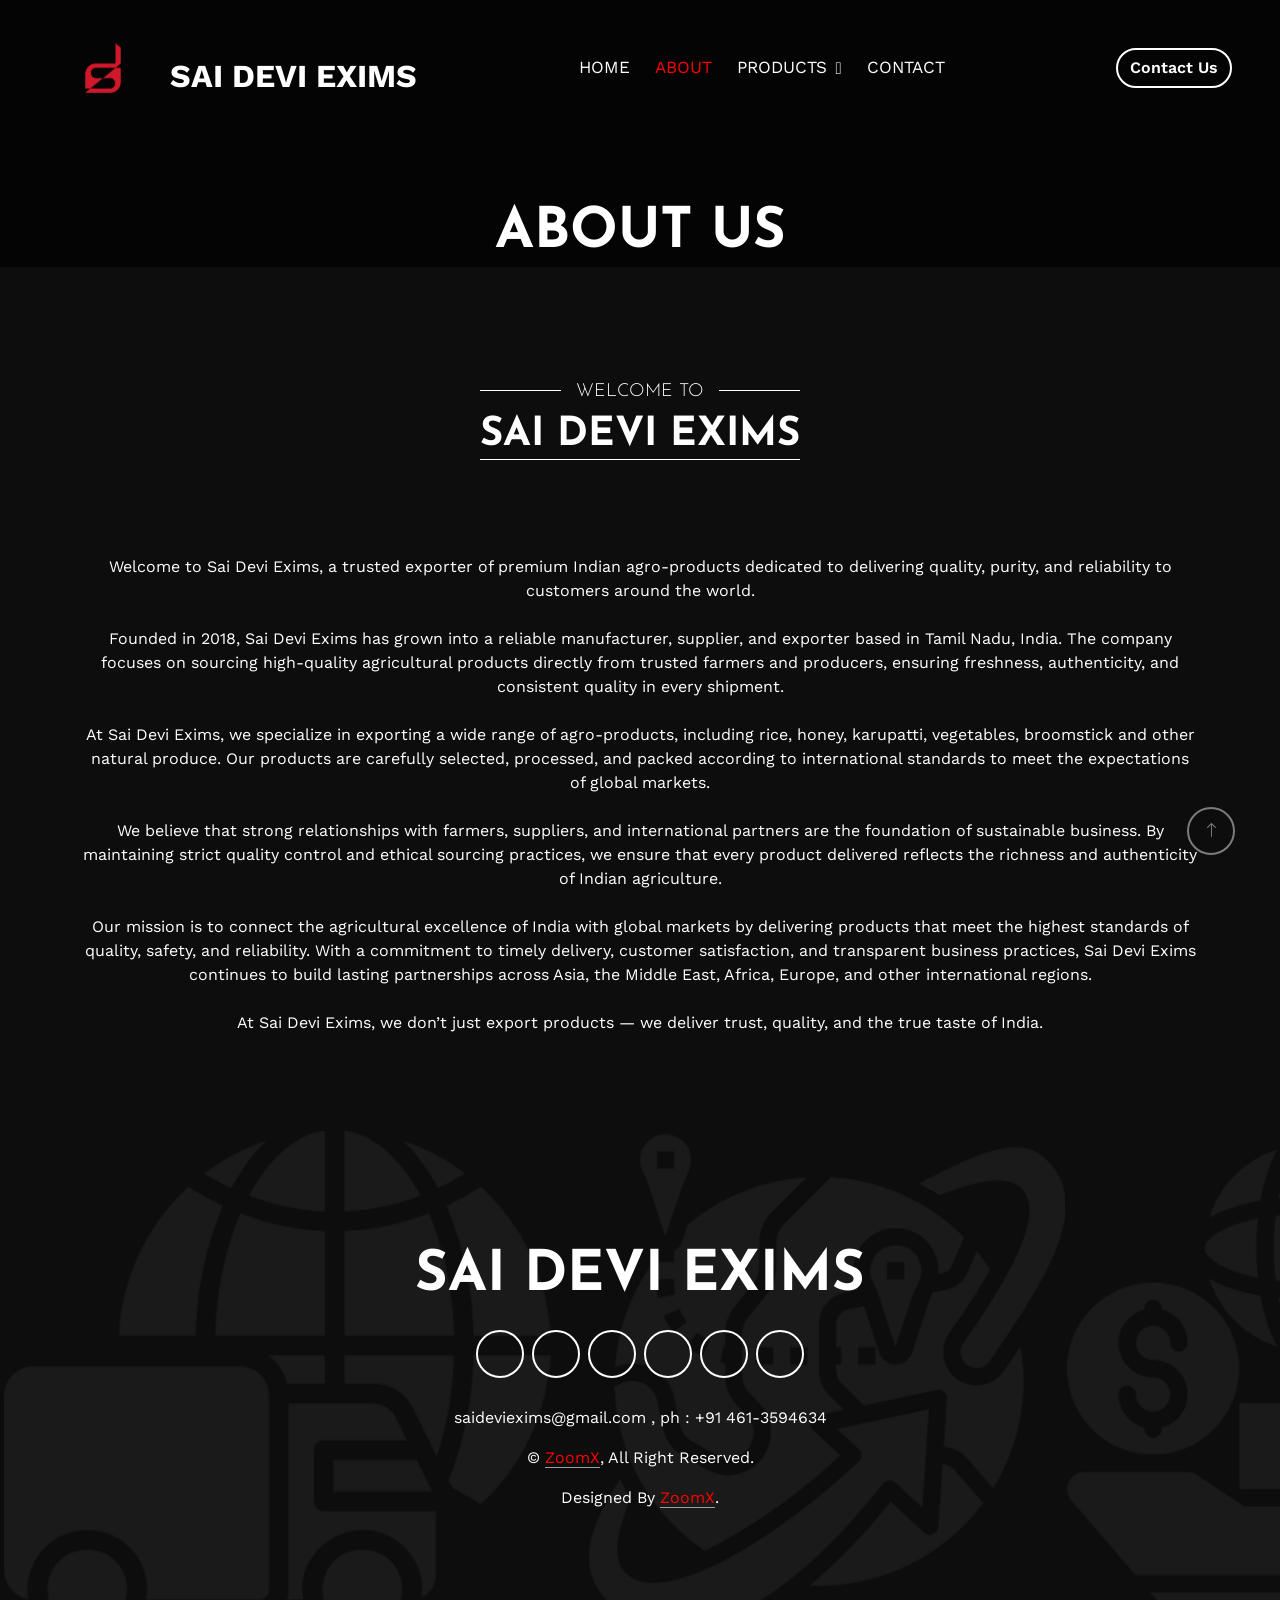
==== about.html @ bf6e1335 "hii hii" ====
<!DOCTYPE html>
<html lang="en">

<head>
    <meta charset="utf-8">
    <link rel="icon" type="image/png" href="./img/whitelogo.png">   
    <title>About - Sai Devi Exims</title>
    <meta content="width=device-width, initial-scale=1.0" name="viewport">
    <meta content="" name="keywords">
    <meta content="" name="description">

    <!-- Favicon -->
    <link href="img/favicon.ico" rel="icon">

    <!-- Google Web Fonts -->
    <link rel="preconnect" href="https://fonts.googleapis.com">
    <link rel="preconnect" href="https://fonts.gstatic.com" crossorigin>
    <link
        href="https://fonts.googleapis.com/css2?family=Josefin+Sans:wght@300;700&family=Work+Sans:wght@400;600&display=swap"
        rel="stylesheet">

    <!-- Icon Font Stylesheet -->
    <link href="https://cdnjs.cloudflare.com/ajax/libs/font-awesome/7.0.0/css/all.min.css" rel="stylesheet">
    <link href="https://cdn.jsdelivr.net/npm/bootstrap-icons@1.4.1/font/bootstrap-icons.css" rel="stylesheet">

    <!-- Libraries Stylesheet -->
    <link href="lib/animate/animate.min.css" rel="stylesheet">
    <link href="lib/lightbox/css/lightbox.min.css" rel="stylesheet">
    <link href="lib/owlcarousel/assets/owl.carousel.min.css" rel="stylesheet">

    <!-- Customized Bootstrap Stylesheet -->
    <link href="css/bootstrap.min.css" rel="stylesheet">

    <!-- Template Stylesheet -->
    <link href="css/style.css" rel="stylesheet">
</head>

<body>
    <!-- Spinner Start -->
    <div id="spinner"
        class="show bg-dark position-fixed translate-middle w-100 vh-100 top-50 start-50 d-flex align-items-center justify-content-center">
        <div class="spinner-grow text-primary" style="width: 3rem; height: 3rem;" role="status">
            <span class="sr-only">Loading...</span>
        </div>
    </div>
    <!-- Spinner End -->


    <!-- Header Start -->
    <div class="container-fluid p-0">
        <nav class="navbar navbar-expand-lg navbar-dark px-lg-5">
            <div href="" class="navbar-brand d-flex align-items-center ms-lg-0">
                <span class="brand-logo"></span>
                <span class="brand-text"></span>
            </div>
            <button type="button" class="navbar-toggler me-4" data-bs-toggle="collapse"
                data-bs-target="#navbarCollapse">
                <span class="navbar-toggler-icon"></span>
            </button>
            <div class="collapse navbar-collapse" id="navbarCollapse">
                <div class="navbar-nav mx-auto p-4 p-lg-0">
                    <a href="index.html" class="nav-item nav-link">Home</a>
                    <a href="about.html" class="nav-item nav-link active">About</a>
                    <div class="nav-item dropdown">
                        <a href="#" class="nav-link dropdown-toggle" data-bs-toggle="dropdown">Products</a>
                        <div class="dropdown-menu m-0">
                            <a href="honey.html" class="dropdown-item">Honey</a>
                            <a href="rice.html" class="dropdown-item">Rice</a>
                            <a href="karupatti.html" class="dropdown-item">Karupatti</a>
                            <a href="vegetables.html" class="dropdown-item">Vegetables</a>
                            <a href="broomstick.html" class="dropdown-item">Broom Stick</a>
                        </div>
                    </div>
                    <a href="contact.html" class="nav-item nav-link">Contact</a>
                </div>
                <!-- div>
                        <button class="theme-toggle-btn" onclick="toggleTheme()" title="Toggle dark/light mode">
                            <img src="./img/sun_icon.png" class="icon-moon" alt="Dark mode">
                            <img src="./img/moon_icon.png" class="icon-sun" alt="Light mode">
                        </button>
                </div -->
                <div class="d-none d-lg-flex">
                    <a class="btn custom-btn border-2" href="contact.html">Contact Us</a>
                </div>
            </div>
        </nav>

        <div class="page-header pb-0">
            <div class="container text-center py-0">
                <h1 class="display-4 text-uppercase mb-3 animated slideInDown">About us</h1>
                
            </div>
        </div>
    </div>
    <!-- Header End -->


    <!-- About Start -->
    <div class="container-fluid">
        <div class="container">
            <div class="row g-5 align-items-center">
                <div class="col-lg-12 pb-0 pb-lg-5 py-5">
                    <div class="pb-0 pb-lg-5 py-5">
                        <div class="title wow fadeInUp text-center w-100" data-wow-delay="0.1s">
                            <div class="title-center" style="width: fit-content; margin: 0 auto;">
                                <h5>Welcome to</h5>
                                <h1>Sai Devi Exims</h1>
                            </div>
                        </div>
                        </div>
                        <p class="mb-4 wow fadeInUp about-text text-center" data-wow-delay="0.2s">Welcome to Sai Devi Exims, a trusted exporter of premium Indian agro-products dedicated to delivering quality, purity, and reliability to customers around the world.<br><br>

Founded in 2018, Sai Devi Exims has grown into a reliable manufacturer, supplier, and exporter based in Tamil Nadu, India. The company focuses on sourcing high-quality agricultural products directly from trusted farmers and producers, ensuring freshness, authenticity, and consistent quality in every shipment.<br><br>

At Sai Devi Exims, we specialize in exporting a wide range of agro-products, including rice, honey, karupatti, vegetables, broomstick and other natural produce. Our products are carefully selected, processed, and packed according to international standards to meet the expectations of global markets.<br><br>

We believe that strong relationships with farmers, suppliers, and international partners are the foundation of sustainable business. By maintaining strict quality control and ethical sourcing practices, we ensure that every product delivered reflects the richness and authenticity of Indian agriculture.<br><br>

Our mission is to connect the agricultural excellence of India with global markets by delivering products that meet the highest standards of quality, safety, and reliability. With a commitment to timely delivery, customer satisfaction, and transparent business practices, Sai Devi Exims continues to build lasting partnerships across Asia, the Middle East, Africa, Europe, and other international regions.<br><br>

At Sai Devi Exims, we don’t just export products — we deliver trust, quality, and the true taste of India.</p>
                        <!-- ul class="list-group list-group-flush mb-5 wow fadeInUp" data-wow-delay="0.3s">
                            <li class="list-group-item bg-dark text-body border-secondary ps-0">
                                <i class="fa fa-check-circle text-primary me-1"></i> Lorem ipsum dolor sit amet
                                consectetur elit.
                            </li>
                            <li class="list-group-item bg-dark text-body border-secondary ps-0">
                                <i class="fa fa-check-circle text-primary me-1"></i> Donec vehicula, sem ut tempus
                                tempus.
                            </li>
                            <li class="list-group-item bg-dark text-body border-secondary ps-0">
                                <i class="fa fa-check-circle text-primary me-1"></i> Morbi mi dapibus, feugiat nisi non
                                mollis justo.
                            </li>
                        </ul -->
                        <!-- div class="row wow fadeInUp" data-wow-delay="0.4s">
                            <div class="col-6">
                                <a href="#!" class="btn btn-outline-primary border-2 py-3 w-100">Become A Model</a>
                            </div>
                            <div class="col-6">
                                <a href="#!" class="btn btn-primary py-3 w-100">Schedule Casting</a>
                            </div -->
                        </div>
                    </div>
                </div>
                <div class="col-lg-5 wow fadeInUp" data-wow-delay="0.5s">
                    <img class="img-fluid" src="img/about.png" alt="">
                </div>
            </div>
        </div>
    </div>
    <!-- About End -->


    <!-- Banner Start >
    <div class="container-fluid py-5 bg-secondary">
        <div class="container py-5">
            <div class="row g-0 justify-content-center">
                <div class="col-lg-7 text-center">
                    <div class="title mx-5 px-5 wow fadeInUp" data-wow-delay="0.1s">
                        <div class="title-center">
                            <h5>Casting</h5>
                            <h1>Want to be a Model?</h1>
                        </div>
                    </div>
                    <p class="fs-5 mb-5 wow fadeInUp" data-wow-delay="0.2s">Lorem ipsum dolor sit amet, consectetur
                        adipiscing elit. Sed erat lectus, venenatis sit amet egestas eget, aliquet a nisl.</p>
                    <div class="position-relative wow fadeInUp" data-wow-delay="0.3s">
                        <input class="form-control border-0 bg-dark rounded-pill w-100 py-4 ps-4 pe-5" type="text"
                            placeholder="Your email">
                        <button type="button" class="btn btn-primary py-3 px-4 position-absolute top-0 end-0 me-2"
                            style="margin-top: 7px;">SignUp</button>
                    </div>
                </div>
            </div>
        </div>
    </div>
    <Banner End -->


    <!-- Team Start>
    <div class="container-fluid py-5">
        <div class="container py-5">
            <div class="text-center">
                <div class="title wow fadeInUp" data-wow-delay="0.1s">
                    <div class="title-center">
                        <h5>Models</h5>
                        <h1>Meet Our Models</h1>
                    </div>
                </div>
            </div>
            <div class="row g-4">
                <div class="col-lg-3 col-md-6 wow fadeInUp" data-wow-delay="0.1s">
                    <div class="team-item">
                        <div class="team-body">
                            <div class="team-before">
                                <span>Age</span>
                                <span>Height</span>
                                <span>Weight</span>
                                <span>Bust</span>
                                <span>Waist</span>
                                <span>Hips</span>
                            </div>
                            <img class="img-fluid" src="img/team-1.jpg" alt="">
                            <div class="team-after">
                                <span>22</span>
                                <span>185</span>
                                <span>55</span>
                                <span>79</span>
                                <span>59</span>
                                <span>89</span>
                            </div>
                        </div>
                        <a class="team-name" href="#">
                            <h5 class="text-uppercase mb-0">Naomy Olsen</h5>
                        </a>
                    </div>
                </div>
                <div class="col-lg-3 col-md-6 wow fadeInUp" data-wow-delay="0.3s">
                    <div class="team-item">
                        <div class="team-body">
                            <div class="team-before">
                                <span>Age</span>
                                <span>Height</span>
                                <span>Weight</span>
                                <span>Bust</span>
                                <span>Waist</span>
                                <span>Hips</span>
                            </div>
                            <img class="img-fluid" src="img/team-2.jpg" alt="">
                            <div class="team-after">
                                <span>22</span>
                                <span>185</span>
                                <span>55</span>
                                <span>79</span>
                                <span>59</span>
                                <span>89</span>
                            </div>
                        </div>
                        <a class="team-name" href="#">
                            <h5 class="text-uppercase mb-0">Pamela Torney</h5>
                        </a>
                    </div>
                </div>
                <div class="col-lg-3 col-md-6 wow fadeInUp" data-wow-delay="0.5s">
                    <div class="team-item">
                        <div class="team-body">
                            <div class="team-before">
                                <span>Age</span>
                                <span>Height</span>
                                <span>Weight</span>
                                <span>Bust</span>
                                <span>Waist</span>
                                <span>Hips</span>
                            </div>
                            <img class="img-fluid" src="img/team-3.jpg" alt="">
                            <div class="team-after">
                                <span>22</span>
                                <span>185</span>
                                <span>55</span>
                                <span>79</span>
                                <span>59</span>
                                <span>89</span>
                            </div>
                        </div>
                        <a class="team-name" href="#">
                            <h5 class="text-uppercase mb-0">Joanne Irwin</h5>
                        </a>
                    </div>
                </div>
                <div class="col-lg-3 col-md-6 wow fadeInUp" data-wow-delay="0.7s">
                    <div class="team-item">
                        <div class="team-body">
                            <div class="team-before">
                                <span>Age</span>
                                <span>Height</span>
                                <span>Weight</span>
                                <span>Bust</span>
                                <span>Waist</span>
                                <span>Hips</span>
                            </div>
                            <img class="img-fluid" src="img/team-4.jpg" alt="">
                            <div class="team-after">
                                <span>22</span>
                                <span>185</span>
                                <span>55</span>
                                <span>79</span>
                                <span>59</span>
                                <span>89</span>
                            </div>
                        </div>
                        <a class="team-name" href="#">
                            <h5 class="text-uppercase mb-0">Gillian Rowe</h5>
                        </a>
                    </div>
                </div>
                <div class="col-lg-3 col-md-6 wow fadeInUp" data-wow-delay="0.1s">
                    <div class="team-item">
                        <div class="team-body">
                            <div class="team-before">
                                <span>Age</span>
                                <span>Height</span>
                                <span>Weight</span>
                                <span>Bust</span>
                                <span>Waist</span>
                                <span>Hips</span>
                            </div>
                            <img class="img-fluid" src="img/team-5.jpg" alt="">
                            <div class="team-after">
                                <span>22</span>
                                <span>185</span>
                                <span>55</span>
                                <span>79</span>
                                <span>59</span>
                                <span>89</span>
                            </div>
                        </div>
                        <a class="team-name" href="#">
                            <h5 class="text-uppercase mb-0">Naomy Olsen</h5>
                        </a>
                    </div>
                </div>
                <div class="col-lg-3 col-md-6 wow fadeInUp" data-wow-delay="0.3s">
                    <div class="team-item">
                        <div class="team-body">
                            <div class="team-before">
                                <span>Age</span>
                                <span>Height</span>
                                <span>Weight</span>
                                <span>Bust</span>
                                <span>Waist</span>
                                <span>Hips</span>
                            </div>
                            <img class="img-fluid" src="img/team-6.jpg" alt="">
                            <div class="team-after">
                                <span>22</span>
                                <span>185</span>
                                <span>55</span>
                                <span>79</span>
                                <span>59</span>
                                <span>89</span>
                            </div>
                        </div>
                        <a class="team-name" href="#">
                            <h5 class="text-uppercase mb-0">Pamela Torney</h5>
                        </a>
                    </div>
                </div>
                <div class="col-lg-3 col-md-6 wow fadeInUp" data-wow-delay="0.5s">
                    <div class="team-item">
                        <div class="team-body">
                            <div class="team-before">
                                <span>Age</span>
                                <span>Height</span>
                                <span>Weight</span>
                                <span>Bust</span>
                                <span>Waist</span>
                                <span>Hips</span>
                            </div>
                            <img class="img-fluid" src="img/team-7.jpg" alt="">
                            <div class="team-after">
                                <span>22</span>
                                <span>185</span>
                                <span>55</span>
                                <span>79</span>
                                <span>59</span>
                                <span>89</span>
                            </div>
                        </div>
                        <a class="team-name" href="#">
                            <h5 class="text-uppercase mb-0">Joanne Irwin</h5>
                        </a>
                    </div>
                </div>
                <div class="col-lg-3 col-md-6 wow fadeInUp" data-wow-delay="0.7s">
                    <div class="team-item">
                        <div class="team-body">
                            <div class="team-before">
                                <span>Age</span>
                                <span>Height</span>
                                <span>Weight</span>
                                <span>Bust</span>
                                <span>Waist</span>
                                <span>Hips</span>
                            </div>
                            <img class="img-fluid" src="img/team-8.jpg" alt="">
                            <div class="team-after">
                                <span>22</span>
                                <span>185</span>
                                <span>55</span>
                                <span>79</span>
                                <span>59</span>
                                <span>89</span>
                            </div>
                        </div>
                        <a class="team-name" href="#">
                            <h5 class="text-uppercase mb-0">Gillian Rowe</h5>
                        </a>
                    </div>
                </div>
            </div>
        </div>
    </div>
    <Team End -->


    <!-- Footer Start -->
    <div class="container-fluid bg-dark text-light footer py-5 wow fadeIn" data-wow-delay="0.1s">
        <div class="container text-center py-5">
            <P>
                <h1 class="display-4 mb-3 text-white text-uppercase">SAI DEVI EXIMS</h1>
            </P>
            <div class="d-flex justify-content-center mb-4">
                <a class="btn btn-lg-square btn-wh border-2 m-1" href="https://x.com/SAIDEVIEXIMS"><i
                        class="fab fa-x-twitter"></i></a>
                <a class="btn btn-lg-square btn-wh border-2 m-1" href="https://www.facebook.com/profile.php?id=61584867302200"><i
                        class="fab fa-facebook-f"></i></a>
                <a class="btn btn-lg-square btn-wh border-2 m-1" href="https://www.instagram.com/saidevi_exims/"><i
                        class="fab fa-instagram"></i></a>
                <a class="btn btn-lg-square btn-wh border-2 m-1" href="https://www.linkedin.com/in/saran-vignesh-6311523b6/"><i
                        class="fab fa-linkedin-in"></i></a>
                <a class="btn btn-lg-square btn-wh border-2 m-1" href="tel:914613594634"><i
                        class="fa-solid fa-phone"></i></a>
                <a class="btn btn-lg-square btn-wh border-2 m-1" href="https://wa.me/917695802336?text=Hello%20Sai%20Devi%20Exims,%20I%20am%20interested%20in%20your%20import%20and%20export%20products.%20Please%20share%20more%20details%20about%20your%20available%20products%20and%20pricing."><i
                        class="fab fa-whatsapp"></i></a>
            </div>
            <p style="color: rgb(255, 255, 255);">saideviexims@gmail.com ,<span class="phone-block"> ph : +91 461-3594634</span></p>
            <p style="color: rgb(255, 255, 255);">&copy; <a class="border-bottom" href="https://www.zoomx.org/" style="color: red;">ZoomX</a>, All Right Reserved.</p>
            <p style="color: rgb(255, 255, 255);" class="mb-0">Designed By <a class="border-bottom" href="https://www.zoomx.org/" style="color: red;">ZoomX</a>. </p>
        </div>
    </div>
    <!-- Footer End -->


    <!-- Back to Top -->
    <a href="#" class="btn btn-wh border-2 btn-lg-square back-to-top"><i class="bi bi-arrow-up"></i></a>


    <!-- JavaScript Libraries -->
    <script src="https://code.jquery.com/jquery-3.4.1.min.js"></script>
    <script src="https://cdn.jsdelivr.net/npm/bootstrap@5.0.0/dist/js/bootstrap.bundle.min.js"></script>
    <script src="lib/wow/wow.min.js"></script>
    <script src="lib/easing/easing.min.js"></script>
    <script src="lib/waypoints/waypoints.min.js"></script>
    <script src="lib/owlcarousel/owl.carousel.min.js"></script>
    <script src="lib/lightbox/js/lightbox.min.js"></script>

    <!-- Template Javascript -->
    <script src="js/main.js"></script>
</body>

</html>
---- css/style.css ----
/********** Template CSS **********/

.back-to-top {
    position: fixed;
    display: none;
    right: 45px;
    bottom: 45px;
    z-index: 99;
}


/*** Spinner ***/
#spinner {
    opacity: 0;
    visibility: hidden;
    transition: opacity .5s ease-out, visibility 0s linear .5s;
    z-index: 99999;
}

#spinner.show {
    transition: opacity .5s ease-out, visibility 0s linear 0s;
    visibility: visible;
    opacity: 1;
}

@media (max-width: 768px) {
  .phone-block {
    display: block;
  }
}

.phone-link:hover {
      color: rgb(255, 0, 0) !important;
    }


/*** Button ***/
.btn {
    font-weight: 600;
    transition: .5s;
    border-radius: 50px;
}

.btn-square {
    width: 38px;
    height: 38px;
}

.btn-sm-square {
    width: 32px;
    height: 32px;
}

.btn-lg-square {
    width: 48px;
    height: 48px;
}

.btn-square,
.btn-sm-square,
.btn-lg-square {
    padding: 0;
    display: flex;
    align-items: center;
    justify-content: center;
    font-weight: inherit;
}

.btn-primary {
    color: var(--bs-primary) !important;
}


/*** Navbar ***/
.navbar {
    position: absolute;
    width: 100%;
    top: 0;
    left: 0;
    z-index: 9;
    transition: .5s;
}

.navbar .navbar-nav .nav-link {
    margin-right: 25px;
    padding: 40px 0;
    color: var(--bs-white);
    font-size: 17px;
    text-transform: uppercase;
    outline: none;
    transition: .5s;
}

.navbar .navbar-nav .nav-link:hover,
.navbar .navbar-nav .nav-link.active {
    color: #ff0000 !important;
}



@media (max-width:991.98px){

.navbar{
background:#000 !important;
}

.navbar .navbar-collapse{
background:#000;
padding:10px 20px;
}

}


@media (max-width: 991.98px) {
    .navbar-brand {
        margin-left: -20px !important;
        margin-top: -20px;
    }
}

@media (max-width: 991.98px) {
    .navbar .navbar-nav .nav-link,
    .navbar.bg-dark .navbar-nav .nav-link {
        margin-right: 0;
        padding: 10px 0;
    }

    .navbar .navbar-nav {
        margin-top: 8px;
        border-top: 1px solid var(--bs-light);
    }
}

@media (min-width: 992px) {
    .navbar.bg-dark .navbar-nav .nav-link {
        padding: 20px 0;
    }

    .navbar .nav-item .dropdown-menu {
        display: block;
        border: none;
        margin-top: 0;
        top: 150%;
        opacity: 0;
        visibility: hidden;
        transition: .5s;
    }

    .navbar .nav-item:hover .dropdown-menu {
        top: 100%;
        visibility: visible;
        transition: .5s;
        opacity: 1;
    }
}

.navbar .dropdown-toggle::after {
    border: none;
    content: "\f107";
    font-family: "Font Awesome 5 Free";
    font-weight: 900;
    vertical-align: middle;
    margin-left: 8px;
}


/*** Header ***/
.carousel-caption {
    top: 0;
    left: 0;
    right: 0;
    bottom: 0;
    padding-top: 100px;
    background: rgba(0, 0, 0, .7);
    z-index: 1;
}

.carousel-control-prev,
.carousel-control-next {
    width: 10%;
}

.carousel-control-prev-icon,
.carousel-control-next-icon {
    width: 3rem;
    height: 3rem;
}

.carousel-bg {
    width: 100%;
    min-height: 100vh;
    background-image: url('../img/carousel-1.png');
    background-size: contain;
    background-position: center;
    background-repeat: no-repeat;
}

/* Light mode - different image */
html.dark .carousel-bg {
    background-image: url('../img/carousel-2.png');
}



.brand-logo {
    display: inline-block;
    height: 110px !important;
    width: 110px;
    margin-right: 12px;    
    background-image: url('../img/redlogo.png');
    background-size: contain;
    background-repeat: no-repeat;
    background-position: center;
}

.brand-text::before {
    content: "Sai Devi Exims";
    display: inline-block;
    font-size: 32px !important;
    font-weight: 700;
    margin-top: 15px !important;
    color: rgb(255, 255, 255) !important;
    text-transform: uppercase;
}


/* Tablet 
@media (max-width: 992px){
    .brand-text{
        font-size: 50px;
    }
}*/

/* Mobile */
@media (max-width: 576px) {
    .brand-text::before {
        font-size: 25px !important;
        line-height: 1.2 !important;
        margin-left: -40px;
    }
}

.custom-btn {
    color: #ffffff;           /* Text color */
    border: 2px solid #ffffff;
    background-color: transparent;
}

.custom-btn:hover {
    background-color: #ff0000;
    color: #ffffff;
    border: 2px solid #ff0000;
}

.hero-text {
    max-width: 1000px;
    margin: 0 auto;
    font-size: 18px;
    line-height: 1.8;
    text-align: center;
    text-shadow: 0px 2px 10px rgba(0,0,0,0.8);
}
/* Mobile fix */
@media (max-width:576px){
    .hero-text{
        padding: 0 15px !important;
        font-size: 14px !important;
    }
}

@media (max-width:576px){
    .hero-sec{
        margin-top: 100px;
        white-space: nowrap;
    }
}

@media (max-width: 768px) {
    #header-carousel .carousel-item {
        position: relative;
        min-height: 550px;
    }
    
    #header-carousel .carousel-item img {
        position: absolute;
        width: 100%;
        height: 100%;
        object-fit: cover;
    }
}

.page-header {
    padding-top: 200px;
    background: linear-gradient(rgba(0, 0, 0, .7), rgba(0, 0, 0, .7)), url(../img/carousel-1.jpg) top center no-repeat;
    background-size: cover;
}

.page-header .breadcrumb-item + .breadcrumb-item::before {
    color: var(--bs-white);
}


/*** Title ***/
.title {
    margin-bottom: 2rem;
}

.don{
    margin-top: 50px;
}

.title .title-left,
.title .title-center,
.title .title-right {
    display: inline-block;
    text-transform: uppercase;
    overflow: hidden;
}

.title .title-center {
    text-align: center;
}

.title .title-right {
    text-align: right;
}

.title .title-left h5,
.title .title-center h5,
.title .title-right h5 {
    position: relative;
    display: inline-block;
    font-size: 18px;
    font-weight: 300;
}

.title .title-left h5::after,
.title .title-center h5::before,
.title .title-center h5::after,
.title .title-right h5::before {
    position: absolute;
    content: "";
    width: 500%;
    height: 0;
    top: 9px;
    border-bottom: 1px solid var(--bs-white);
}

.title .title-left h5::after,
.title .title-center h5::after {
    left: calc(100% + 15px);
}

.title .title-right h5::before,
.title .title-center h5::before {
    right: calc(100% + 15px);
}

.title .title-left h1,
.title .title-center h1,
.title .title-right h1 {
    border-bottom: 1px solid var(--bs-white);
}

/*** Service ***/
.service-item {
    position: relative;
    margin-top: 2.5rem;
    overflow: hidden;
}

.service-item .service-img {
    position: relative;
    display: inline-block;
}

.service-item .service-img::before {
    position: absolute;
    content: "";
    width: calc(100% - 12rem);
    height: calc(100% - 12rem);
    top: 50%;
    left: 50%;
    transform: translate(-50%, -50%);
    border: 3rem solid rgba(0, 0, 0, .5);
    border-radius: 300px;
    z-index: 1;
}

@media (max-width: 992px){
    .service-item .service-img::before {
    position: absolute;
    content: "";
    width: calc(100% - 10rem);
    height: calc(100% - 10rem);
    top: 50%;
    left: 50%;
    transform: translate(-50%, -50%);
    border: 1rem solid rgba(0, 0, 0, .5);
    border-radius: 300px;
    z-index: 1;
}
}

.about-text{
    color: #ffffff !important;
}

.btn-wh {
    color: #ffffff;           /* Text color */
    border: 2px solid #ffffff;
    background-color: transparent;
}
.btn-lo{
    color: #ffffff;
}
.btn-lo:hover{
    color: #ff0000;
}

.btn-wh:hover {
    background-color: #ffffff;
    color: #ff0000;
}


.p-text-w{
    color: #ffffff !important;
}

.service-item.service-item-left {
    border-radius: 500px 0 0 500px;
    background: linear-gradient(to right, var(--bs-secondary), var(--bs-dark));
}

.service-item.service-item-right {
    border-radius: 0 500px 500px 0;
    background: linear-gradient(to left, var(--bs-secondary), var(--bs-dark));
}

@media (max-width: 767.98px) {
    .service-item.service-item-left,
    .service-item.service-item-right {
        border-radius: 500px 500px 0 0;
        background: linear-gradient(to bottom, var(--bs-secondary), var(--bs-dark));
        text-align: center;
    }
}


/*** Team ***/
.team-item {
    position: relative;
}

.team-item .team-name {
    position: absolute;
    width: 100%;
    height: 60px;
    left: 0;
    bottom: 0;
    display: flex;
    align-items: center;
    justify-content: center;
    background: rgba(0, 0, 0, .7);
}

.team-item .team-body {
    position: relative;
    overflow: hidden;
}

.team-item .team-body .team-before,
.team-item .team-body .team-after {
    position: absolute;
    content: "";
    width: 0;
    height: calc(100% - 60px);
    top: 0;
    left: 0;
    background: rgba(0, 0, 0, .7);
    display: flex;
    flex-direction: column;
    justify-content: center;
    transition: .5s;
}

.team-item .team-body .team-after {
    left: auto;
    right: 0;
}

.team-item .team-body .team-before {
    text-align: right;
}

.team-item:hover .team-body .team-before,
.team-item:hover .team-body .team-after {
    width: 50%;
}

.team-item .team-body .team-before span,
.team-item .team-body .team-after span {
    margin: 5px;
    color: var(--bs-white);
    opacity: 0;
    transition: .5s;
}

.team-item:hover .team-body .team-before span,
.team-item:hover .team-body .team-after span {
    opacity: 1;
    transition-delay: .2s;
}


/*** Testimonial ***/
.testimonial-carousel {
    max-width: 700px;
    margin: 0 auto;
}

.testimonial-carousel .owl-dots {
    margin-top: 35px;
    height: 100px;
    display: flex;
    align-items: center;
    justify-content: center;
}

.testimonial-carousel .owl-dots .owl-dot {
    width: 60px;
    height: 60px;
    margin: 0 5px;
    padding: 10px;
    background: var(--bs-dark);
    border-radius: 100px;
    transition: .5s;
}

.testimonial-carousel .owl-dots .owl-dot.active {
    width: 100px;
    height: 100px;
}

.testimonial-carousel .owl-dots .owl-dot img {
    opacity: .1;
    transition: .5s;
    border-radius: 100px;
}

.testimonial-carousel .owl-dots .owl-dot.active img {
    opacity: 1;
}


/*** Footer ***/
@keyframes footerAnimatedBg {
	0% {
        background-position: 0 0;
    }

	100% {
        background-position: -1000px 0;
    }
}

.footer {
	background-image: url(../img/footer-bg-im-ex.png);
	background-position: 0px 0px;
    background-repeat: repeat-x;
	animation: footerAnimatedBg 50s linear infinite;
}

/*** Dark / Light Theme ***/

/* Icon toggle helpers */
html.dark .icon-moon { display: none; }
html.dark .icon-sun  { display: inline-block; }
html:not(.dark) .icon-moon { display: inline-block; }
html:not(.dark) .icon-sun  { display: none; }

/* Base page */
html.dark body {
    background-color: #ffffff !important;
    color: #000000 !important;
}

/* Navbar */
html.dark .navbar {
    background-color: #ffffff !important;
}
html.dark .navbar .nav-link,
html.dark .navbar .navbar-brand {
    color: #000000 !important;
}
html.dark .navbar .nav-link:hover {
    color: #ff0000 !important;
}
html.dark .brand-text::before {
    color: #000000 !important;
}
html.dark .custom-btn {
    color: #000000;
    border: 2px solid #000000;
}
html.dark .custom-btn:hover {
    background-color: #ff0000;
    color: #ffffff;
    border: 2px solid #ff0000;
}

html.dark .navbar .navbar-nav .nav-link.active {
    color: #ff0000 !important;
}
.theme-toggle-btn {
    background: none;
    border: none;
    cursor: pointer;
    padding: 0;
    margin-right: 50px;
}

.icon-moon {
    width: 28px;
    height: 28px;
    filter: invert(0);  /* dark icon on light bg */
}

.icon-sun {
    width: 24px;
    height: 24px;
    filter: invert(0);  /* white icon on dark bg */
}

/* hero sec */
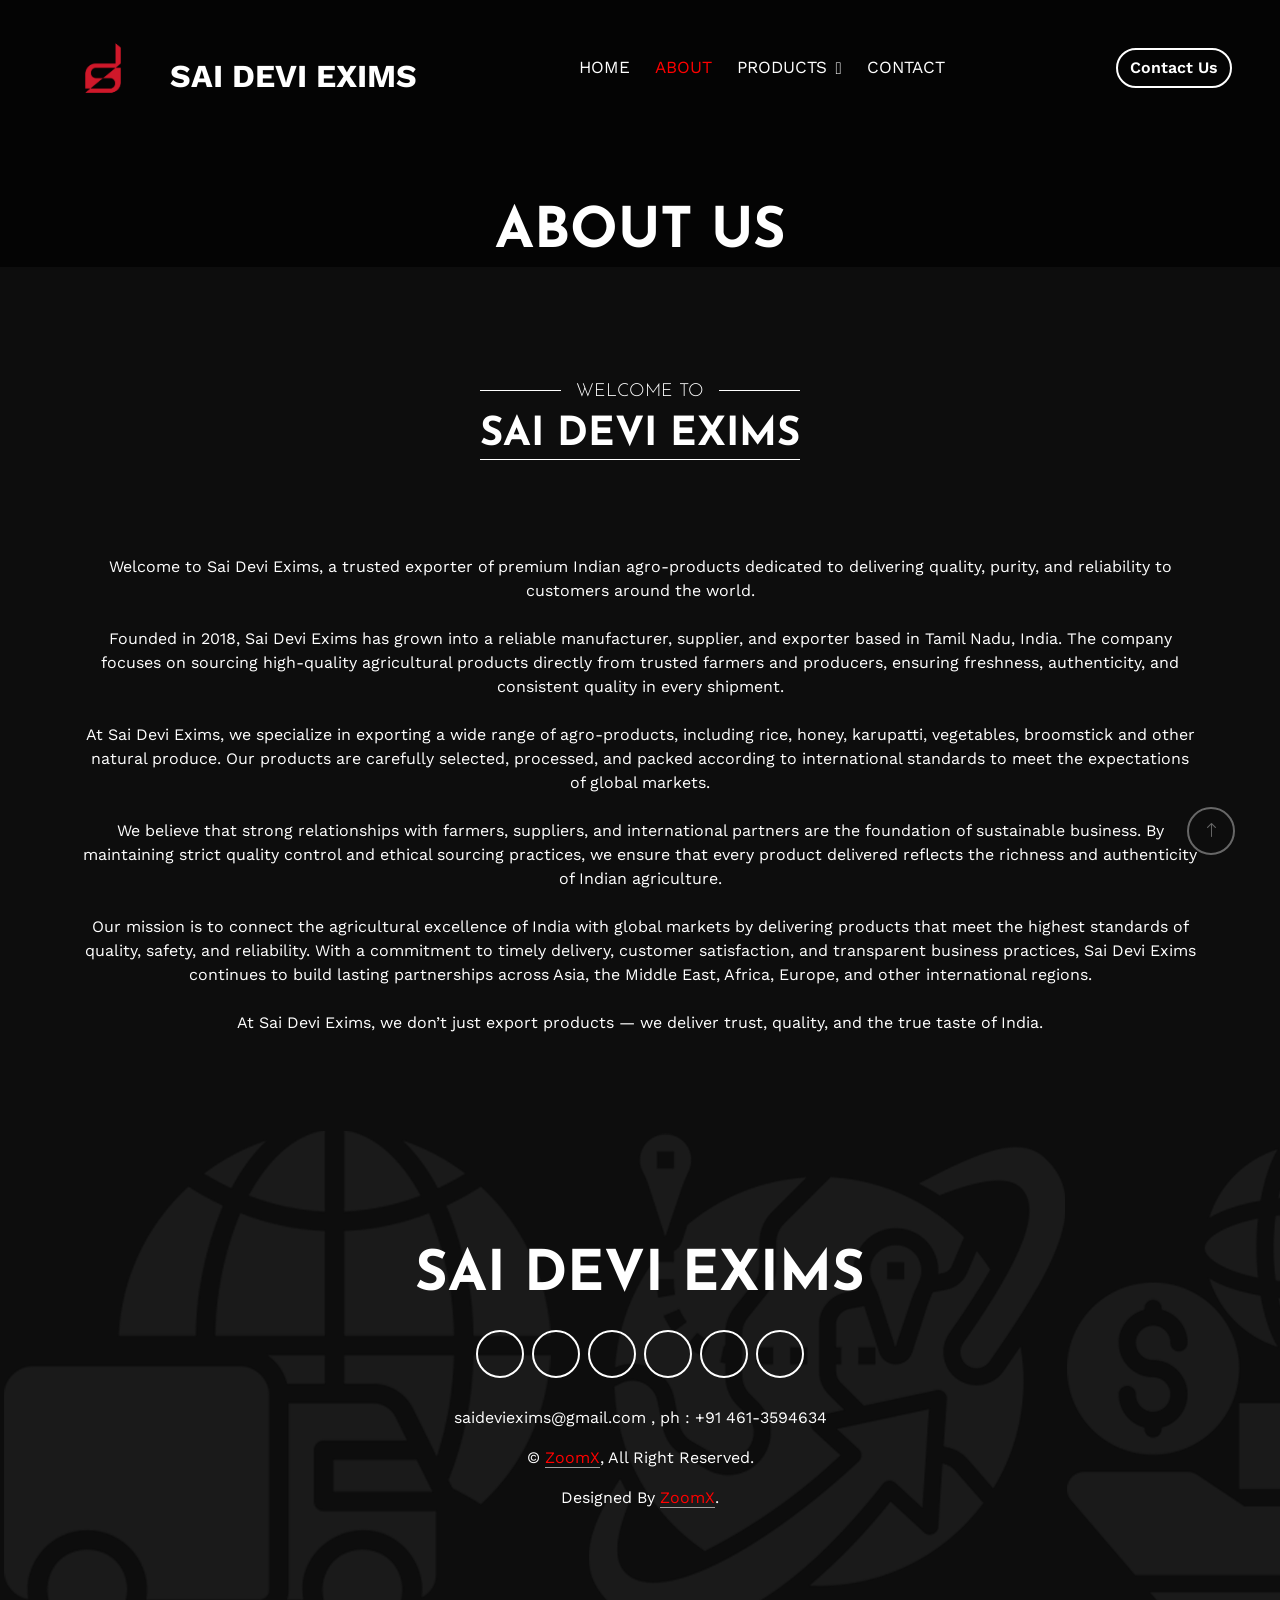
==== commit 3b5bcdf0: "logo" ====
--- a/about.html
+++ b/about.html
@@ -3,7 +3,7 @@
 
 <head>
     <meta charset="utf-8">
-    <link rel="icon" type="image/png" href="./img/whitelogo.png">   
+    <link rel="icon" type="image/png" href="./img/redlogotop.png">   
     <title>About - Sai Devi Exims</title>
     <meta content="width=device-width, initial-scale=1.0" name="viewport">
     <meta content="" name="keywords">
--- a/css/style.css
+++ b/css/style.css
@@ -573,65 +573,3 @@
 	animation: footerAnimatedBg 50s linear infinite;
 }
 
-/*** Dark / Light Theme ***/
-
-/* Icon toggle helpers */
-html.dark .icon-moon { display: none; }
-html.dark .icon-sun  { display: inline-block; }
-html:not(.dark) .icon-moon { display: inline-block; }
-html:not(.dark) .icon-sun  { display: none; }
-
-/* Base page */
-html.dark body {
-    background-color: #ffffff !important;
-    color: #000000 !important;
-}
-
-/* Navbar */
-html.dark .navbar {
-    background-color: #ffffff !important;
-}
-html.dark .navbar .nav-link,
-html.dark .navbar .navbar-brand {
-    color: #000000 !important;
-}
-html.dark .navbar .nav-link:hover {
-    color: #ff0000 !important;
-}
-html.dark .brand-text::before {
-    color: #000000 !important;
-}
-html.dark .custom-btn {
-    color: #000000;
-    border: 2px solid #000000;
-}
-html.dark .custom-btn:hover {
-    background-color: #ff0000;
-    color: #ffffff;
-    border: 2px solid #ff0000;
-}
-
-html.dark .navbar .navbar-nav .nav-link.active {
-    color: #ff0000 !important;
-}
-.theme-toggle-btn {
-    background: none;
-    border: none;
-    cursor: pointer;
-    padding: 0;
-    margin-right: 50px;
-}
-
-.icon-moon {
-    width: 28px;
-    height: 28px;
-    filter: invert(0);  /* dark icon on light bg */
-}
-
-.icon-sun {
-    width: 24px;
-    height: 24px;
-    filter: invert(0);  /* white icon on dark bg */
-}
-
-/* hero sec */
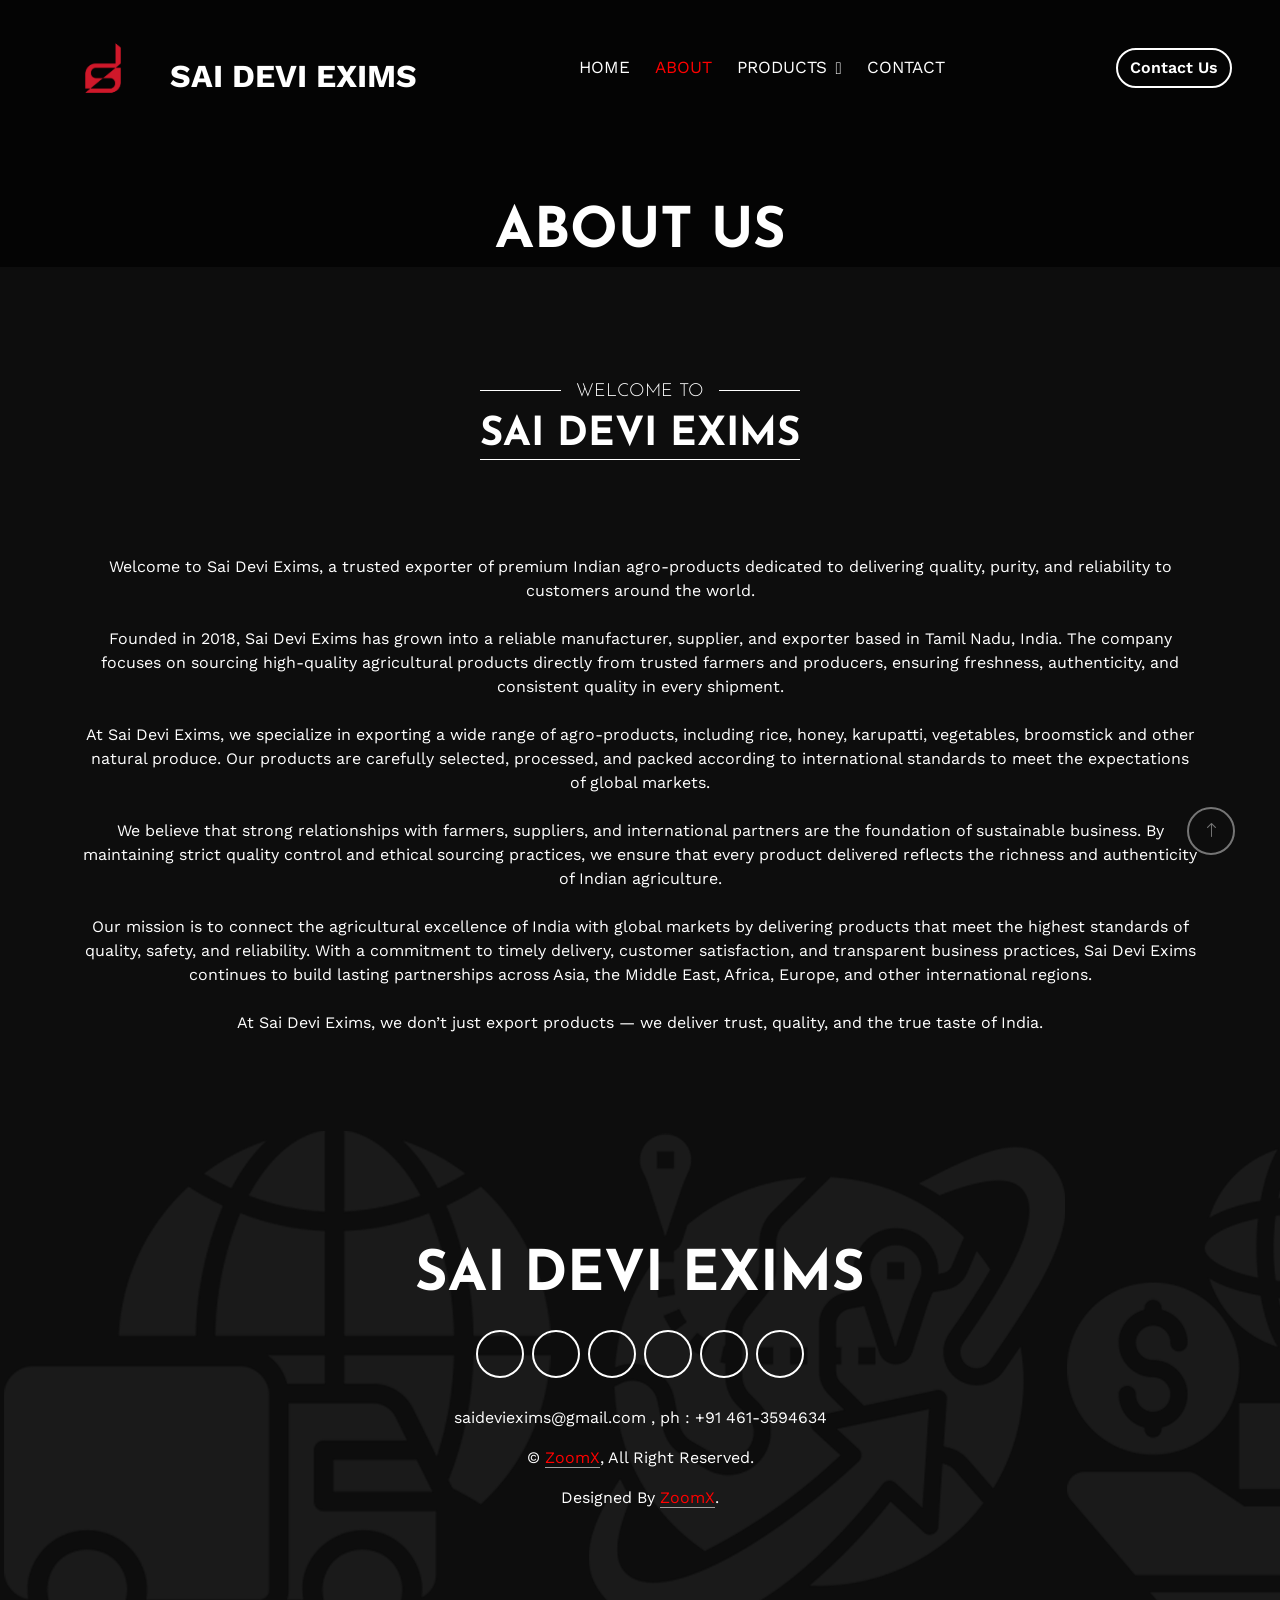
==== commit f4ad0375: "logo 2" ====
--- a/about.html
+++ b/about.html
@@ -3,14 +3,14 @@
 
 <head>
     <meta charset="utf-8">
-    <link rel="icon" type="image/png" href="./img/redlogotop.png">   
+       
     <title>About - Sai Devi Exims</title>
     <meta content="width=device-width, initial-scale=1.0" name="viewport">
     <meta content="" name="keywords">
     <meta content="" name="description">
 
     <!-- Favicon -->
-    <link href="img/favicon.ico" rel="icon">
+    <link rel="icon" type="image/png" href="/img/redlogotop.png">
 
     <!-- Google Web Fonts -->
     <link rel="preconnect" href="https://fonts.googleapis.com">
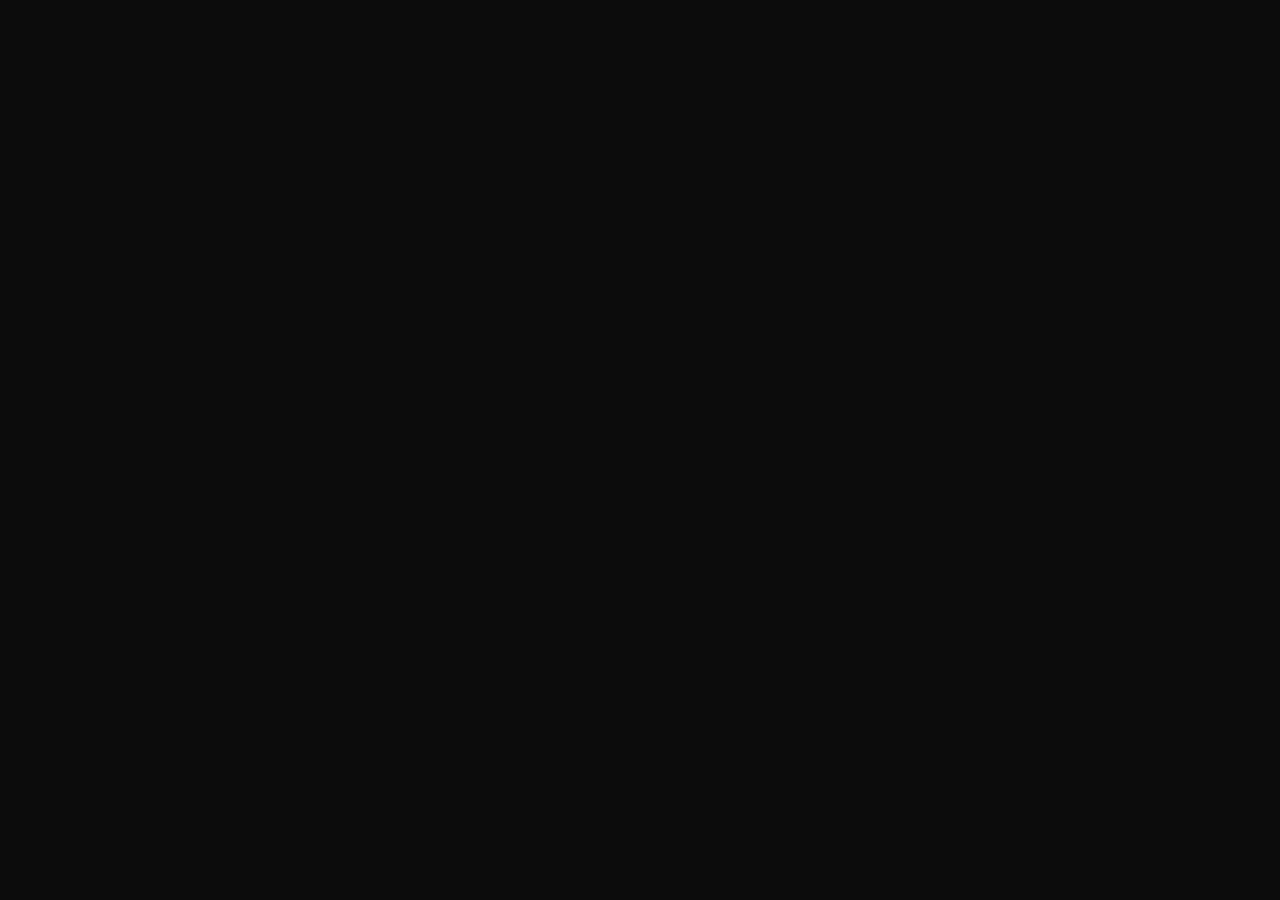
==== commit 70b575b7: "remove pages page remove" ====
--- a/about.html
+++ b/about.html
@@ -36,17 +36,17 @@
 </head>
 
 <body>
-    <!-- Spinner Start -->
+    <!-- Spinner Start >
     <div id="spinner"
         class="show bg-dark position-fixed translate-middle w-100 vh-100 top-50 start-50 d-flex align-items-center justify-content-center">
         <div class="spinner-grow text-primary" style="width: 3rem; height: 3rem;" role="status">
             <span class="sr-only">Loading...</span>
         </div>
     </div>
-    <!-- Spinner End -->
-
-
-    <!-- Header Start -->
+    <!-- Spinner End >
+
+
+    <!-- Header Start >
     <div class="container-fluid p-0">
         <nav class="navbar navbar-expand-lg navbar-dark px-lg-5">
             <div href="" class="navbar-brand d-flex align-items-center ms-lg-0">
@@ -78,7 +78,7 @@
                             <img src="./img/sun_icon.png" class="icon-moon" alt="Dark mode">
                             <img src="./img/moon_icon.png" class="icon-sun" alt="Light mode">
                         </button>
-                </div -->
+                </div >
                 <div class="d-none d-lg-flex">
                     <a class="btn custom-btn border-2" href="contact.html">Contact Us</a>
                 </div>
@@ -95,7 +95,7 @@
     <!-- Header End -->
 
 
-    <!-- About Start -->
+    <!-- About Start >
     <div class="container-fluid">
         <div class="container">
             <div class="row g-5 align-items-center">
@@ -139,7 +139,7 @@
                             </div>
                             <div class="col-6">
                                 <a href="#!" class="btn btn-primary py-3 w-100">Schedule Casting</a>
-                            </div -->
+                            </div >
                         </div>
                     </div>
                 </div>
@@ -404,7 +404,7 @@
     <Team End -->
 
 
-    <!-- Footer Start -->
+    <!-- Footer Start >
     <div class="container-fluid bg-dark text-light footer py-5 wow fadeIn" data-wow-delay="0.1s">
         <div class="container text-center py-5">
             <P>
@@ -432,11 +432,11 @@
     <!-- Footer End -->
 
 
-    <!-- Back to Top -->
+    <!-- Back to Top >
     <a href="#" class="btn btn-wh border-2 btn-lg-square back-to-top"><i class="bi bi-arrow-up"></i></a>
 
 
-    <!-- JavaScript Libraries -->
+    <!-- JavaScript Libraries >
     <script src="https://code.jquery.com/jquery-3.4.1.min.js"></script>
     <script src="https://cdn.jsdelivr.net/npm/bootstrap@5.0.0/dist/js/bootstrap.bundle.min.js"></script>
     <script src="lib/wow/wow.min.js"></script>
@@ -445,8 +445,8 @@
     <script src="lib/owlcarousel/owl.carousel.min.js"></script>
     <script src="lib/lightbox/js/lightbox.min.js"></script>
 
-    <!-- Template Javascript -->
-    <script src="js/main.js"></script>
+    <!-- Template Javascript >
+    <script src="js/main.js"></script -->
 </body>
 
 </html>
